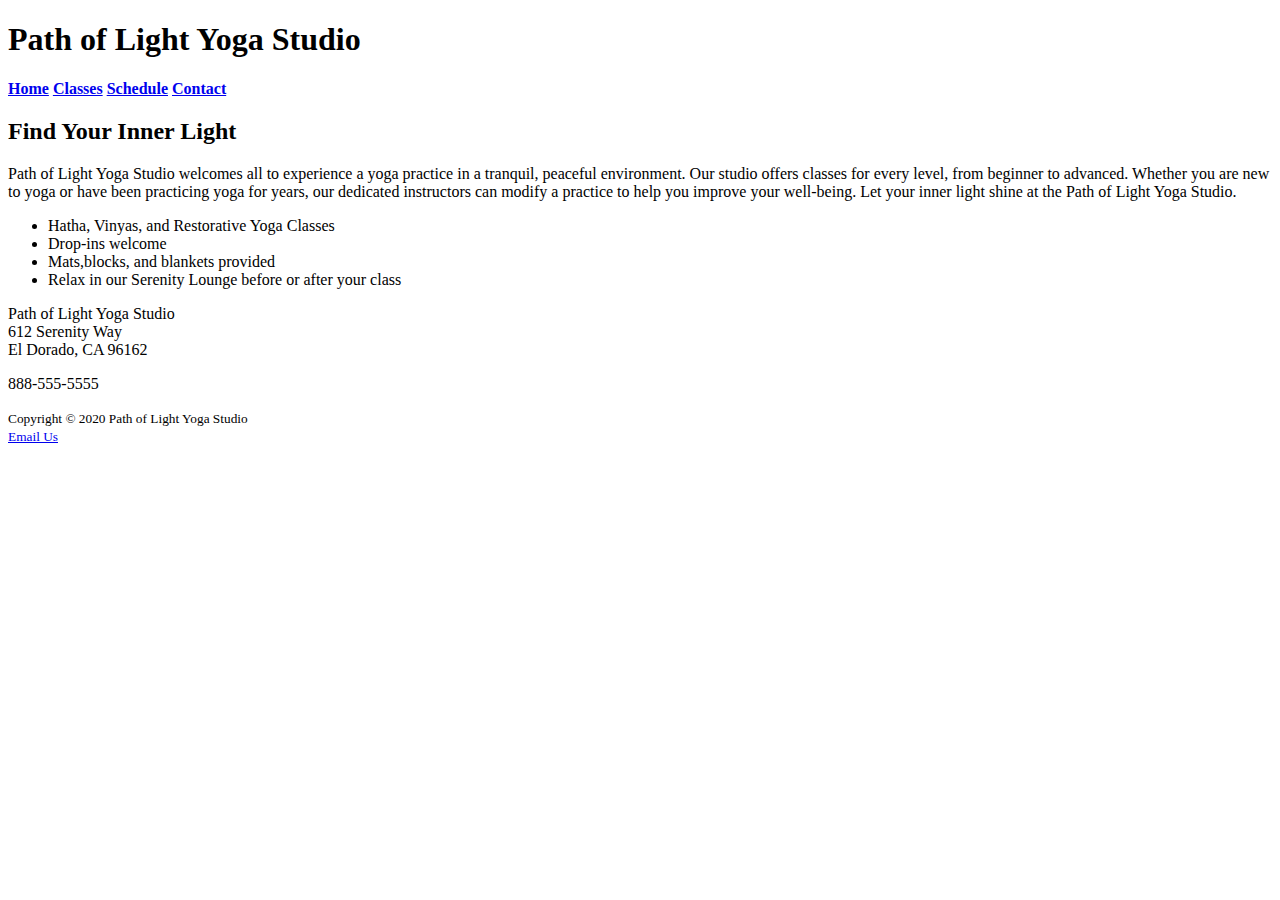
==== index.html @ 4ee0c365 "firstpush" ====
<!DOCTYPE html>
<html lang="'en">
    <head>
        <title>Yoga</title>
        <meta charset="utf-8">
    </head>
    <body>
        <h1>Path of Light Yoga Studio</h1>
        <div>
            <b><a href="index.html">Home</a>
            <a href="index.html">Classes</a>
            <a href="index.html">Schedule</a>
            <a href="index.html">Contact</a></b>
        </div>
        <h2>Find Your Inner Light</h2>
        <p>Path of Light Yoga Studio welcomes all to experience a yoga practice in a tranquil, peaceful environment. Our studio offers classes for every level, from beginner to advanced. Whether you are new to yoga or have been practicing yoga for years, our dedicated instructors can modify a practice to help you improve your well-being. Let your inner light shine at the Path of Light Yoga Studio.</p>
        <ul>
            <li>Hatha, Vinyas, and Restorative Yoga Classes</li>
            <li>Drop-ins welcome</li>
            <li>Mats,blocks, and blankets provided</li>
            <li>Relax in our Serenity Lounge before or after your class</li>

        </ul>
        <p>
            Path of Light Yoga Studio<br>
            612 Serenity Way<br>
            El Dorado, CA 96162
        <P>
        <P>888-555-5555<p>
        <small>
            Copyright &copy; 2020 Path of Light Yoga Studio<br>
            <a href="mailto:nicholas.bander@evsck12.com">Email Us</a>
        <small>

    </body>
</html>
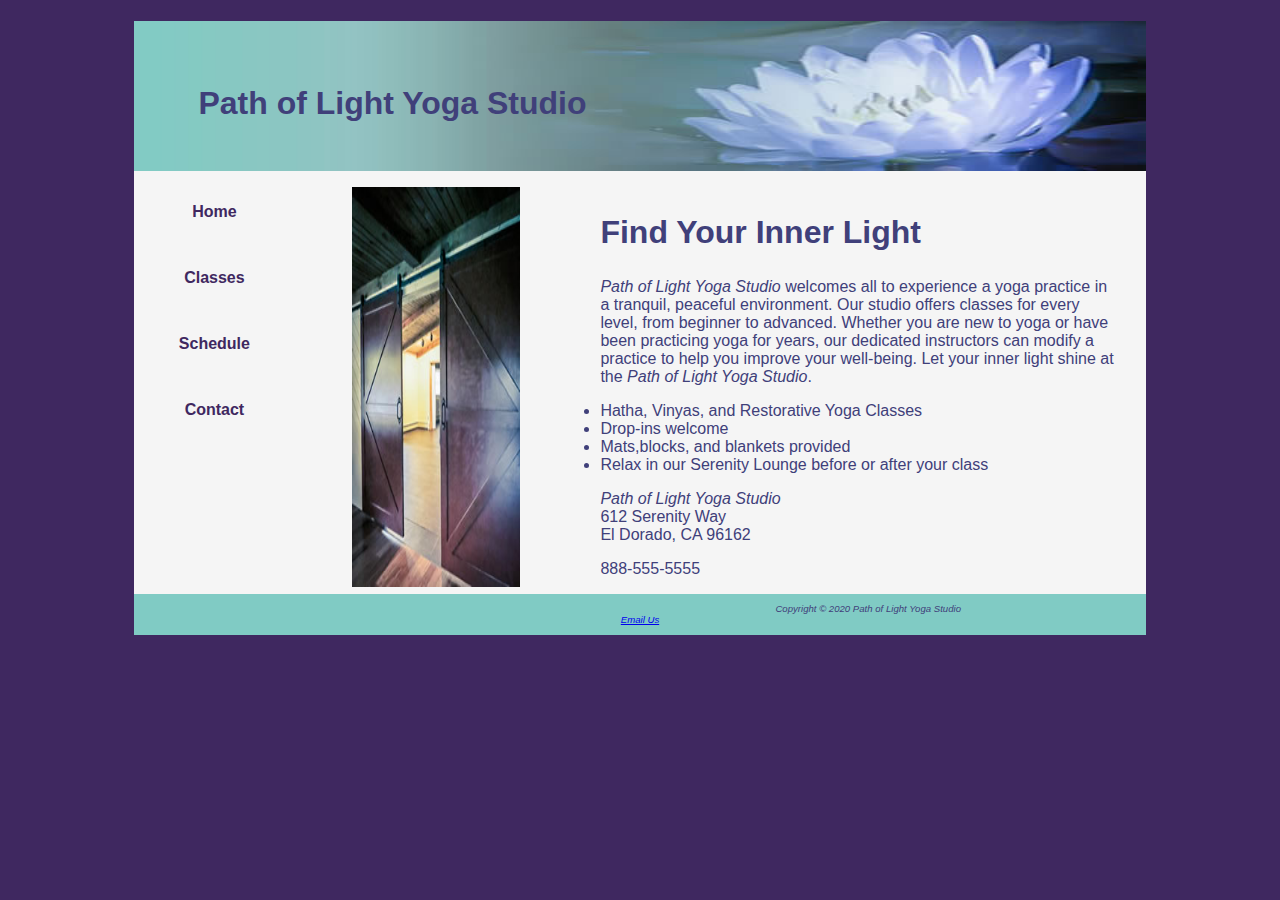
==== commit b6a3b00a: "itsdog" ====
--- a/index.html
+++ b/index.html
@@ -3,34 +3,48 @@
     <head>
         <title>Yoga</title>
         <meta charset="utf-8">
+        <link rel="stylesheet" href="styles.css">
     </head>
     <body>
-        <h1>Path of Light Yoga Studio</h1>
-        <div>
-            <b><a href="index.html">Home</a>
-            <a href="index.html">Classes</a>
-            <a href="index.html">Schedule</a>
-            <a href="index.html">Contact</a></b>
+        <div id="wrapper">
+            <header>
+                <h1>Path of Light Yoga Studio</h1>
+                
+            </header>
+            <nav>
+                <a href="index.html">Home</a>
+                <a href="Classes.html">Classes</a>
+                <a href="Schedule.html">Schedule</a>
+                <a href="contact.html">Contact</a>
+                </nav>
+            <main>
+                <img src="images/yogadoor.jpg" height="400" class="floatleft" width="200" alt="door">
+                <h2>Find Your Inner Light</h2>
+                <p>
+                    <!--Any time you use the company name, make it stand out-->
+                    <i class="studio">Path of Light Yoga Studio</i> welcomes all to experience a yoga practice in a tranquil, peaceful
+                    environment. Our studio offers classes for every level, from beginner to advanced. Whether you are new
+                    to yoga or have been practicing yoga for years, our dedicated instructors can modify a practice to help
+                    you improve your well-being. Let your inner light shine at the <i class="studio">Path of Light Yoga Studio</i>.
+                </p>
+                <ul>
+                    <li>Hatha, Vinyas, and Restorative Yoga Classes</li>
+                    <li>Drop-ins welcome</li>
+                    <li>Mats,blocks, and blankets provided</li>
+                    <li>Relax in our Serenity Lounge before or after your class</li>
+
+                </ul>
+                <p>
+                    <i class="studio">Path of Light Yoga Studio</i> <br>
+                    612 Serenity Way<br>
+                    El Dorado, CA 96162
+                <P>
+                <P>888-555-5555<p>
+            </main>
+            <footer>
+                Copyright &copy; 2020 Path of Light Yoga Studio<br>
+                <a href="mailto:nicholas.bander@evsck12.com">Email Us</a>
+            </footer>
         </div>
-        <h2>Find Your Inner Light</h2>
-        <p>Path of Light Yoga Studio welcomes all to experience a yoga practice in a tranquil, peaceful environment. Our studio offers classes for every level, from beginner to advanced. Whether you are new to yoga or have been practicing yoga for years, our dedicated instructors can modify a practice to help you improve your well-being. Let your inner light shine at the Path of Light Yoga Studio.</p>
-        <ul>
-            <li>Hatha, Vinyas, and Restorative Yoga Classes</li>
-            <li>Drop-ins welcome</li>
-            <li>Mats,blocks, and blankets provided</li>
-            <li>Relax in our Serenity Lounge before or after your class</li>
-
-        </ul>
-        <p>
-            Path of Light Yoga Studio<br>
-            612 Serenity Way<br>
-            El Dorado, CA 96162
-        <P>
-        <P>888-555-5555<p>
-        <small>
-            Copyright &copy; 2020 Path of Light Yoga Studio<br>
-            <a href="mailto:nicholas.bander@evsck12.com">Email Us</a>
-        <small>
-
     </body>
 </html>--- a/styles.css
+++ b/styles.css
@@ -0,0 +1,120 @@
+/* single and block line comment */
+body{
+    background-color: #3f2860;
+    color:#40407a;
+    font-family:verdana,arial,sans-serif
+}
+
+header{
+    background-image: url("images/lilyheader.jpg");
+    background-size: 100% 100%;
+    text-align: left;
+    height: 150px;
+}
+header a:link{
+    text-decoration: none;
+    display: block;
+    color: #40407a;
+}
+header a:visited{
+    text-decoration: none;
+    display: block;
+    color: #40407a;
+}
+head a:hover{
+    text-decoration: none;
+    display: block;
+    color: #FFF;
+}
+h1{
+   line-height: 200%;
+   padding-top: 50px;
+   padding-left: 2em;
+}
+
+h2{
+    font-size: 200%;
+}
+nav{
+    text-align: center;
+    font-weight: bold;
+    padding: 1em;
+    float: left;
+    width: 160px;
+}
+
+nav a{
+    text-decoration: none;
+    display: block;
+    text-align: center;
+    border: #CCCCCC;
+    border-width: 3px;
+    padding: 1em;
+    margin-bottom: 1em;
+}
+nav ul{
+    list-style-type: none;
+    padding: 0em;
+}
+nav a:link{color: #3f2860;}
+nav a:visited{color: #497777;}
+nav a:hover{color: #a26100; border: 3px inset #333333;}
+
+footer{
+    background-color: #80CBC4;
+    font-size: .60em;
+    text-align: center;
+    font-family: Arial, Helvetica, sans-serif;
+    font-style: italic;
+    padding: 1em;
+}
+img{
+    padding-left: 1em;
+    padding-right: 1em;
+}
+main{
+    padding-top: 1em;
+    padding-left: 2em;
+    padding-right: 2em;
+    display: block;
+    margin-left: 170px;
+}
+/* class */
+.studio{
+    color:#40407a;
+    font-style: italic;
+
+}
+/* id styling where you can apply to tags with this id */
+#wrapper{
+    margin-right: auto;       /*auto spaces*/
+    margin-left: auto;
+    width: 80%;
+    background-color: #f5f5f5;
+    min-width: 1000px;
+    max-width: 1280px;
+}
+#hero{
+    text-align: center;
+}
+.floatleft{
+    float: left;
+    margin-right: 4em;
+
+margin-bottom: 1em;}
+.onehalf{
+    float: left;
+    width: 50%;
+    padding-left: 2em;
+    padding-right: 2em;
+}
+.onethird{
+    float: left;
+    width: 33%;
+    padding-left: 2em;
+    padding-right: 2em;
+}
+#clear{
+    clear: both;
+}
+* {box-sizing: border-box;}